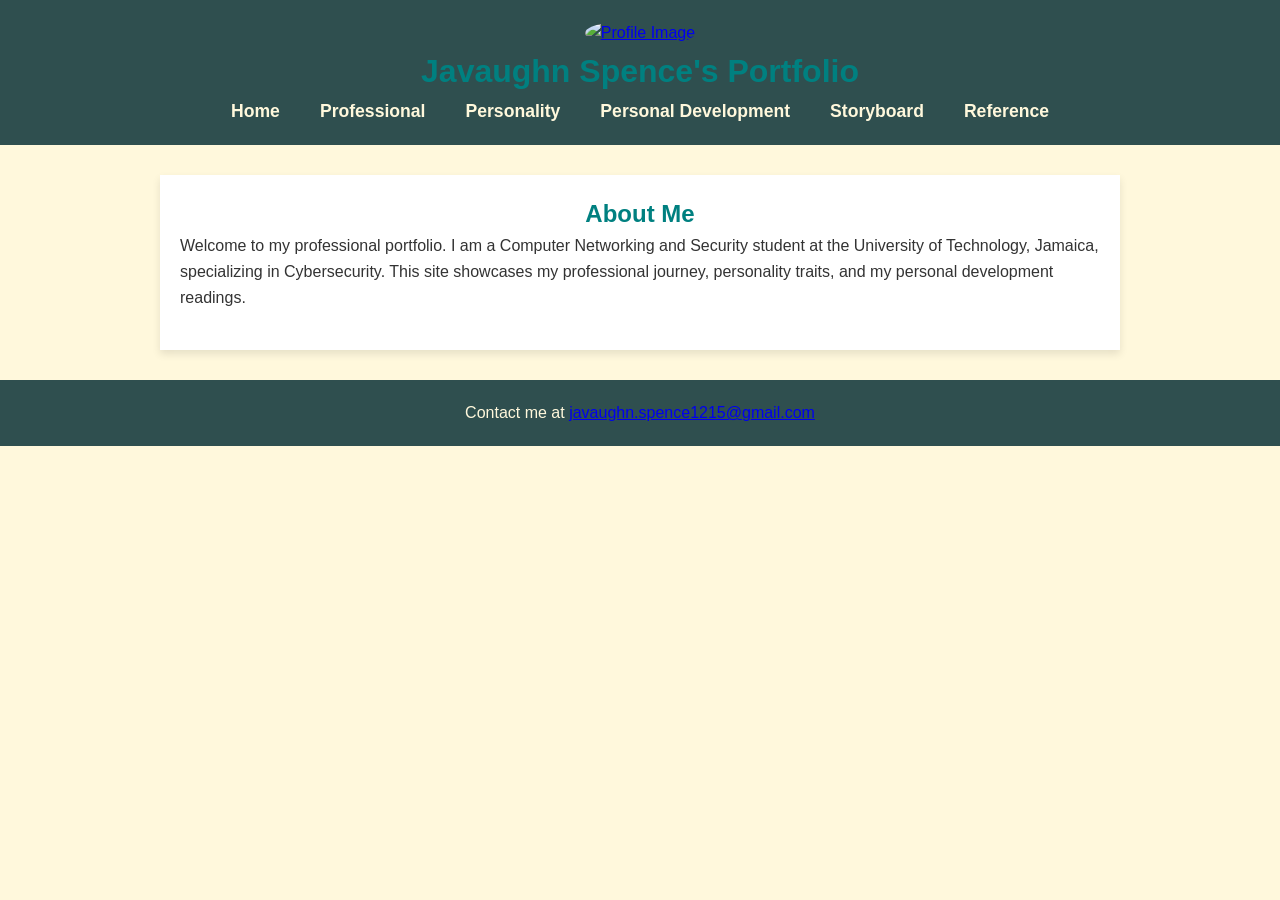
==== index.html @ c6ae2c07 "Add files via upload" ====
<!DOCTYPE html>
<html lang="en">
<head>
    <meta charset="UTF-8">
    <meta name="viewport" content="width=device-width, initial-scale=1.0">
    <title>Javaughn Spence - Portfolio</title>
    <link rel="stylesheet" href="style.css">
</head>
<body>
    <header>
        <a href="mailto:javaughn.spence1215@gmail.com?subject=Student ID# 2202991">
            <img src="../Assets/images/Main.jpg" alt="Profile Image" style="width:200px; height:200px; border-radius:50%;">
        </a>
        <h1>Javaughn Spence's Portfolio</h1>
        <nav>
            <ul>
                <li><a href="index.html">Home</a></li>
                <li><a href="professional.html">Professional</a></li>
                <li><a href="personality.html">Personality</a></li>
                <li><a href="Personal development.html">Personal Development</a></li>
                <li><a href="storyboard.html">Storyboard</a></li>
                <li><a href="Reference.html">Reference</a></li>
            </ul>
        </nav>
    </header>
    <main>
        <section id="about">
            <h2>About Me</h2>
            <p>Welcome to my professional portfolio. I am a Computer Networking and Security student at the University of Technology, Jamaica, specializing in Cybersecurity. This site showcases my professional journey, personality traits, and my personal development readings.</p>
        </section>
    </main>
    <footer>
        <p>Contact me at <a href="mailto:javaughn.spence1215@gmail.com">javaughn.spence1215@gmail.com</a></p>
    </footer>
</body>
</html>
---- style.css ----
/* General Reset */
* {
    box-sizing: border-box;
    margin: 0;
    padding: 0;
}

/* Body and Overall Layout */
body {
    font-family: 'Roboto', sans-serif;
    background-color: #FFF8DC;
    color: #333;
    line-height: 1.6;
}

/* Headers and Navigation */
header {
    background-color: #2F4F4F;
    color: #FFF8DC;
    text-align: center;
    padding: 20px 10px;
}

nav {
    display: flex;
    justify-content: center;
    width: 100%;
}

nav ul {
    list-style: none;
    display: flex;  /* Ensures the navigation items are laid out horizontally */
    padding: 0;
    margin: 0;
    align-items: center; /* Align items vertically within the nav element */
}

nav ul li {
    margin: 0 20px; /* Horizontal spacing between navigation items */
}

nav ul li a {
    color: #FFF8DC;
    text-decoration: none;
    font-size: 1.1em;
    font-weight: bold;
}

/* Main Content Area Styles */
main {
    max-width: 960px;
    margin: 30px auto;
    padding: 20px;
    background-color: #FFFFFF;
    box-shadow: 0 4px 8px rgba(0,0,0,0.1);
}

section {
    margin-bottom: 20px;
}

/* Center headings */
h1, h2, h3 {
    color: #008080;
    text-align: center;
}

/* Center all images within sections */
section img {
    display: block;
    margin: 0 auto 10px auto;
}

/* Make the cooking image circular */
.circular {
    border-radius: 50%;
    width: 200px;  /* Adjust width as needed */
    height: 200px; /* Height should match width for a perfect circle */
    object-fit: cover;
}

/* Footer */
footer {
    text-align: center;
    padding: 20px 0;
    background-color: #2F4F4F;
    color: #FFF8DC;
    width: 100%;
}

/*  Adjustments */
@media (max-width: 768px) {
    nav ul {
        flex-direction: column; /* Stacks nav items vertically on small screens */
        align-items: center; /* Center alignment for stacked items */
    }
    nav ul li {
        margin: 10px 0; /* Increase spacing when stacked */
    }
}
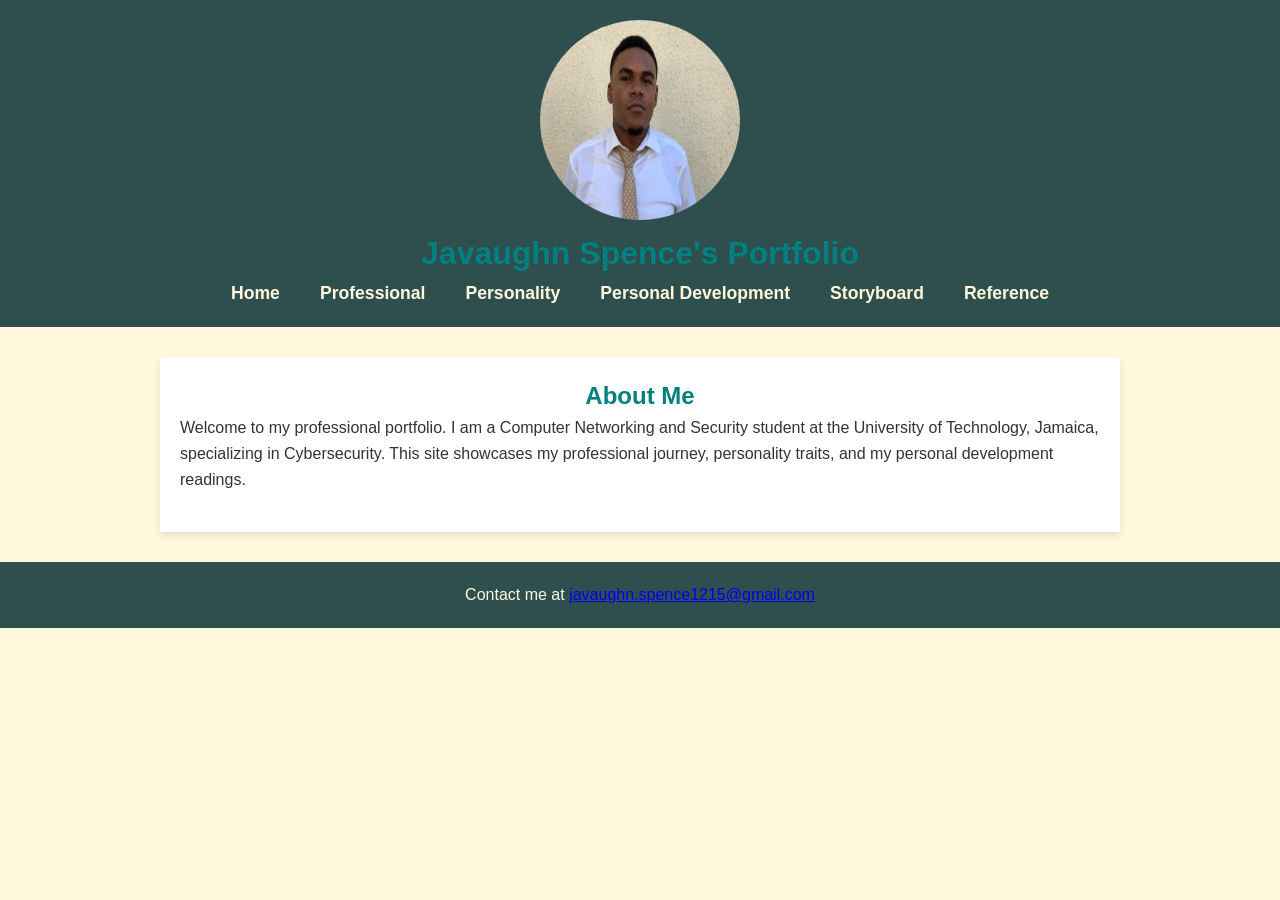
==== commit 353042e6: "Update index.html" ====
--- a/index.html
+++ b/index.html
@@ -9,7 +9,7 @@
 <body>
     <header>
         <a href="mailto:javaughn.spence1215@gmail.com?subject=Student ID# 2202991">
-            <img src="../Assets/images/Main.jpg" alt="Profile Image" style="width:200px; height:200px; border-radius:50%;">
+            <img src="Main.jpg" alt="Profile Image" style="width:200px; height:200px; border-radius:50%;">
         </a>
         <h1>Javaughn Spence's Portfolio</h1>
         <nav>
